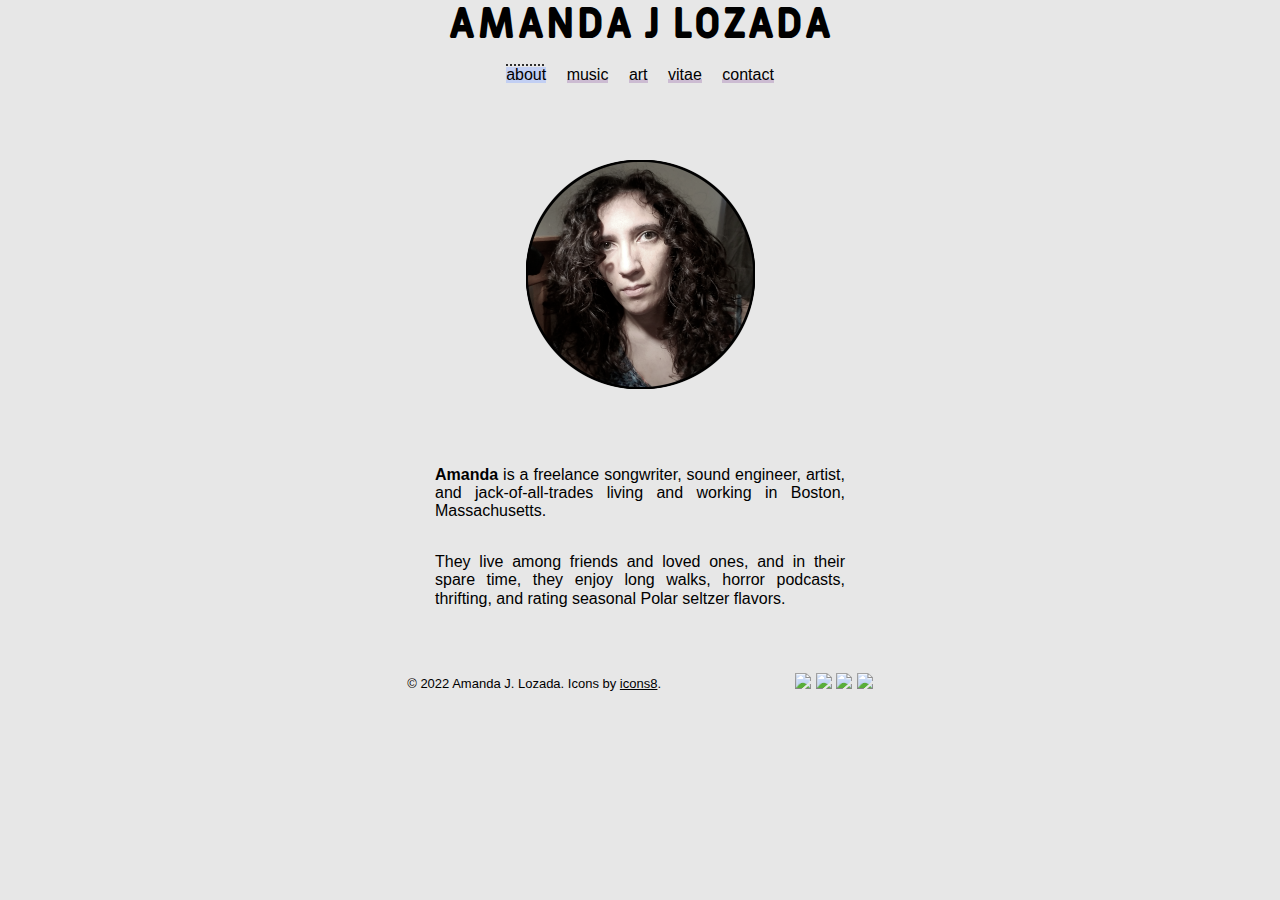
==== about.html @ b54901a8 "viewport additions" ====
<!DOCTYPE "-//W3C//DTD XHTML 1.0 Strict//EN" "http://www.w3.org/TR/xhtml1/DTD/xhtml1-strict.dtd">
<html>
<head>
	<meta charset="utf-8">
    <meta name="viewport" content="width=device-width, initial-scale=1.0">
    <meta name="Description" CONTENT="Resume and contact information for Amanda J. Lozada, a Boston songwriter, sound engineer, and storyteller.">
	<link rel="stylesheet" type="text/css" href="stylesheet.css"/>
</head>

<body>
    <header>
        <div class="namebox">
            <div class="name"><a href="index.html">Amanda J Lozada</a>
            </div>
        </div>

        <nav class="nav">
                <ul>
                    <li class="clicked">about</a></li>
                    <li class="purple"><a href="music.html">music</a></li>
                    <li class="purple"><a href="art.html">art</a></li>
                    <li class="purple"><a href="vitae.html">vitae</a></li>
                    <li class="purple"><a href="contact.html">contact</a></li>
                </ul>  
        </nav>
    </header>

    <div class="bigbox">
        <img src="images/headshot.png" class="photobooth" alt="amanda's face">
        <div class="introbox">
            <p><b>Amanda</b> is a freelance songwriter, sound engineer, artist, and jack-of-all-trades living and working in Boston, Massachusetts.</p>
            <p>They live among friends and loved ones, and in their spare time, they enjoy long walks, horror podcasts, thrifting, and rating seasonal Polar seltzer flavors.</p>
        </div>
    </div>
    <footer class="footer">
        <span class="footerleft">© 2022 Amanda J. Lozada. Icons by <a href="https://icons8.com" style="color: black;">icons8</a>.</span>
        <div class="footerright">
            <span><a href="www.twitter.com/moansomedrones" title="Twitter"><img src="https://img.icons8.com/doodle/24/000000/twitter--v1.png" class="icon"/></a></span>
            <span><a href="https://www.instagram.com/lonesome_joan/" title="Instagram"><img src="https://img.icons8.com/doodle/24/000000/instagram-new.png" class="icon"/></a></span>
            <span><a href="https://www.bandcamp.com/loneseome-joan" title="Bandcamp"><img src="https://img.icons8.com/dusk/24/000000/bandcamp.png" class="icon"/></a></span>
            <span><a href="mailto:amandajlozada@gmail.com" title=E-mail><img src="https://img.icons8.com/doodle/24/000000/mail-contact.png"/></a> </span>
        </div>
    </footer>
</body>
---- stylesheet.css ----
/*Helpful Links for WP Dev:
Design Resources: https://blog.suhailkakar.com/best-design-resources-for-developers#html--css-templates
Doodle Icons: https://icons8.com/icon/set/popular/doodle

clear github help: https://towardsdatascience.com/building-a-beautiful-static-webpage-using-github-f0f92c6e1f02

https://html5up.net/strongly-typed

yellow color #EBE5C3

*/

/* normalization */
  main {
    display: block;
    max-width: 40rem;
    margin: 0 auto;
  }
  
  h1 {
    font-size: 2em;
    margin: 0.67em 0;
  }
  
  hr {
    box-sizing: content-box;
    height: 0;
    overflow: visible;
  }
  
  pre {
    font-family: monospace, monospace;
    font-size: 1em;
  }
  
  a {
    background-color: transparent;
  }
  
  abbr[title] {
    border-bottom: none;
    text-decoration: underline;
    text-decoration: underline dotted;
  }
  
  b,
  strong {
    font-weight: bolder;
  }
  
  code,
  kbd,
  samp {
    font-family: monospace, monospace;
    font-size: 1em;
  }
  
  small {
    font-size: 80%;
  }

  sub,
  sup {
    font-size: 75%;
    line-height: 0;
    position: relative;
    vertical-align: baseline;
  }
  
  sub {
    bottom: -0.25em;
  }
  
  sup {
    top: -0.5em;
  }

  img {
    border-style: none;
  }
  
  button,
  input,
  optgroup,
  select,
  textarea {
    font-family: inherit;
    font-size: 100%;
    line-height: 1.15;
    margin: 0;
  }
    
  button,
  input { 
    overflow: visible;
  }
  
  button,
  select { 
    text-transform: none;
  }
  
  button,
  [type="button"],
  [type="reset"],
  [type="submit"] {
    -webkit-appearance: button;
  }
    
  button::-moz-focus-inner,
  [type="button"]::-moz-focus-inner,
  [type="reset"]::-moz-focus-inner,
  [type="submit"]::-moz-focus-inner {
    border-style: none;
    padding: 0;
  }
  
  button:-moz-focusring,
  [type="button"]:-moz-focusring,
  [type="reset"]:-moz-focusring,
  [type="submit"]:-moz-focusring {
    outline: 1px dotted ButtonText;
  }
  
  fieldset {
    padding: 0.35em 0.75em 0.625em;
  }
  
  legend {
    box-sizing: border-box; 
    color: inherit;
    display: table;
    max-width: 100%;
    padding: 0;
    white-space: normal;
  }
  
  progress {
    vertical-align: baseline;
  }
  
  textarea {
    overflow: visible;
  }
  
  [type="checkbox"],
  [type="radio"] {
    box-sizing: border-box; 
    padding: 0;
  }
  
  [type="number"]::-webkit-inner-spin-button,
  [type="number"]::-webkit-outer-spin-button {
    height: auto;
  }
    
  [type="search"] {
    -webkit-appearance: textfield;
    outline-offset: -2px;
  }
  
  [type="search"]::-webkit-search-decoration {
    -webkit-appearance: none;
  }
  
  ::-webkit-file-upload-button {
    -webkit-appearance: button;
    font: inherit; 
  }
  
  details {
    display: block;
  }
  
  summary {
    display: list-item;
  } 
  template {
    display: none;
  }
  
  [hidden] {
    display: none;
  }

/* normalization ends */

@import url('https://fonts.googleapis.com/css2?family=Open+Sans&display=swap');
@font-face {
    font-family: 'fulboargenta';
    src: url('fulbo-argenta-webfont.eot');
    src: url('fulbo-argenta-webfont.eot?#iefix') format('embedded-opentype'),
         url('fulbo-argenta-webfont.woff2') format('woff2'),
         url('fulbo-argenta-webfont.woff') format('woff'),
         url('fulbo-argenta-webfont.ttf') format('truetype'),
         url('fulbo-argenta-webfont.svg#fulboargenta') format('svg');
    font-weight: normal;
    font-style: normal;
}

/*border to background effect: https://css-tricks.com/having-fun-with-link-hover-effects/ */

:root {
    --mainColor: hsl(284, 20%, 78%);
  }

.purple a {
    background:
       linear-gradient(
         to bottom,
         var(--mainColor) 0%,
         var(--mainColor) 100%
       );
    background-position: 0 100%;
    background-repeat: repeat-x;
    background-size: 4px 4px;
    color: #000;
    text-decoration: none;
    transition: background-size .4s;
  }
  
.purple a:hover {
    background-size: 4px 50px;
    text-decoration: overline dotted black;
    font-weight:lighter;
  }

/* border to background ends */

/*general containers*/

html {
    line-height: 1.15;
    -webkit-text-size-adjust: 100%;
    font-size: calc(60% + 0.8vmin);
    flex-basis:auto
  }

body{
    margin: 0;
    background-color: #e7e7e7;
    font-family: 'Open Sans', sans-serif;
    font-size: 16px;
    color: black;
    max-width: 100%;
}

.bigbox{
  display: flex;
  flex-flow: column;
  align-items: center;
  justify-content: center;
  margin-left:auto;
  margin-right:auto;
  max-width: 960px;
}

h3{
  font-family: 'fulboargenta';
}
/*general containers over*/

/* header */
.namebox {
    display: flex;
    min-width: 320px;
    word-wrap: normal;
    flex-wrap: wrap;
    justify-content: center;
      }
      
.name{
    font-family: 'fulboargenta';
    font-size: 2.75em;
    text-align: center;
      }

.name a{
    text-decoration: none;
    color: black;
}

.name a:hover{
    text-decoration: underline dotted;
}

.nav{
    word-spacing: 1em;
    list-style:none;
    margin:0;
    padding:0;
    width: 100%;
    line-height: 1;
    overflow: visible;
}
.nav ul{
    text-align: center;
    padding: 0;
}
.nav li{
    display:inline-block;
    padding: 1v;
}

.navlinks a{
    text-decoration: none;
}

.navlinks a:link {
    color: black;
  }
  
  
.navlinks a:hover {
    text-decoration: overline dotted black;
    font-weight: lighter;
  }
  

.navlinks a:active {
    color: rgb(128, 128, 128);
  }

.clicked{
    background: #c2cff3;
    font-weight: lighter; 
    text-decoration: overline dotted black; 
    background-position:top;
    background-size: 4px 50px;
}

/* header ends */

/*body classes begin*/

.introbox {
    display: flex;
    flex-flow: row wrap;
    text-align: justify;
    word-wrap:normal;
    width: 70%;
    max-width: 410px;
    overflow: visible;
}

.photobooth{
    flex-flow: column;
    justify-content: center;
    padding-top: 7vh;
    padding-bottom: 7vh;
    max-width: 225px;
    max-height: 225px;
    filter: drop-shadow(2px 0 0 black) drop-shadow(0 2px 0 black) drop-shadow(-2px 0 0 black) drop-shadow(0 -2px 0  black);
}

.jobbox{
  flex: 25%;
  display: flex;
  flex-flow: column wrap;
  justify-content: center;
  max-width: 25%;
  gap: 5px;
}

.job{
  display: flex;
  flex-wrap: wrap;
  word-wrap: normal;
  vertical-align: middle;
  margin:-5px;
  justify-content: center;
  padding: 26px;
}

.job>*{
  margin: 5px;
  border-radius: 1em;
  width: 20em;
}

.jobtype{
  display: flex;
  font-family: fulboargenta;
  text-align: center;
  align-content: center;
  border: 3px dashed rgb(230, 250, 246);
  border-collapse: collapse;
  border-radius: 0%;
  width: fit-content;
  height: min-content;
  padding: 2px;
}

.music{
  display: grid;
  margin-left: auto;
  margin-right: auto;
  grid-template-columns: 60%;
  grid-template-rows: 1fr 1fr;
  gap: 10px;
  justify-content: center;
  justify-items: center;
}

.musicbox{
  display: grid;
  grid-template-columns: 1fr 1fr;
  border-radius: 1em;
  align-items: center;
}

.musictext{
  font-family: 'Open Sans', sans-serif;
  border-right: 3px solid black;
  padding: 20px;
  min-width: 200px;
}

/* form time <3 <3 <3 */

.formbox{
  padding-left: 1rem;
  padding-top: 1rem;
  margin: 0 auto;
  display:flex;
  justify-content: center;
  width: 400;
  word-wrap: normal;
}

form{
  justify-content: center;
  width: 80%;
}

button, label[type="text"], label[type="color"], label[type="textarea"], label[type="email"], input[type="text"], input[type="textarea"], input[type="email"], select, progress, meter {
  font-size: 100%;
  margin: 0;
  width: 100%;
  font-family: 'Open Sans', sans-serif;
  font-size: 16px;
}

input[type="text"], input[type="textarea"], input[type="email"] {
  border-radius: 5px; border: 0; width: 100%; margin: 0 auto;
}

input[type="text"], input[type="textarea"], input[type="email"] :active{
  border: none;
}

button {
  border-radius: 5px;
  border: 0;
  background-color: #c2cff3;
  width: 100%;
  margin: 0 auto;
}

textarea{
  width: 100%;
  resize:vertical;
  word-wrap: normal;
  border-radius: 5px;
  border: 0;
  margin: 0 auto;
  font-size: medium;
}

input[type="color"] {
  border-radius: 50%;
  margin: auto;
-webkit-appearance: none;
  border:none;
width: 36px;
height: 36px;
}
input[type="color"]::-webkit-color-swatch-wrapper {
padding: 0;
}

input[type="color"]::-webkit-color-swatch {
border: none;
  border-radius: 50%;
}

.colorworks{
  width: 45%;
  display: flex;
  align-items: center;
  gap: 0;
  padding: 0%;
  margin: 0%;

}

label[type="color"] {
  margin: auto 0;
}
/* ok form time all done */

/*body classes end*/

/* footer starts */

.footer {
    display: flex;
    padding-top: 3em;
    list-style: none;
    min-width: 375px;
    margin: auto;
    width: 100%;
    line-height: 24px;
    overflow: hidden;
    text-align: center;
    max-width: 600px;
    }

.footerleft {
    vertical-align: middle;
    font-size: small;
    margin: auto;
    float: left;
}

.footerright{
    vertical-align: middle;
    margin: auto;
    float: right;
}
/* footer ends */
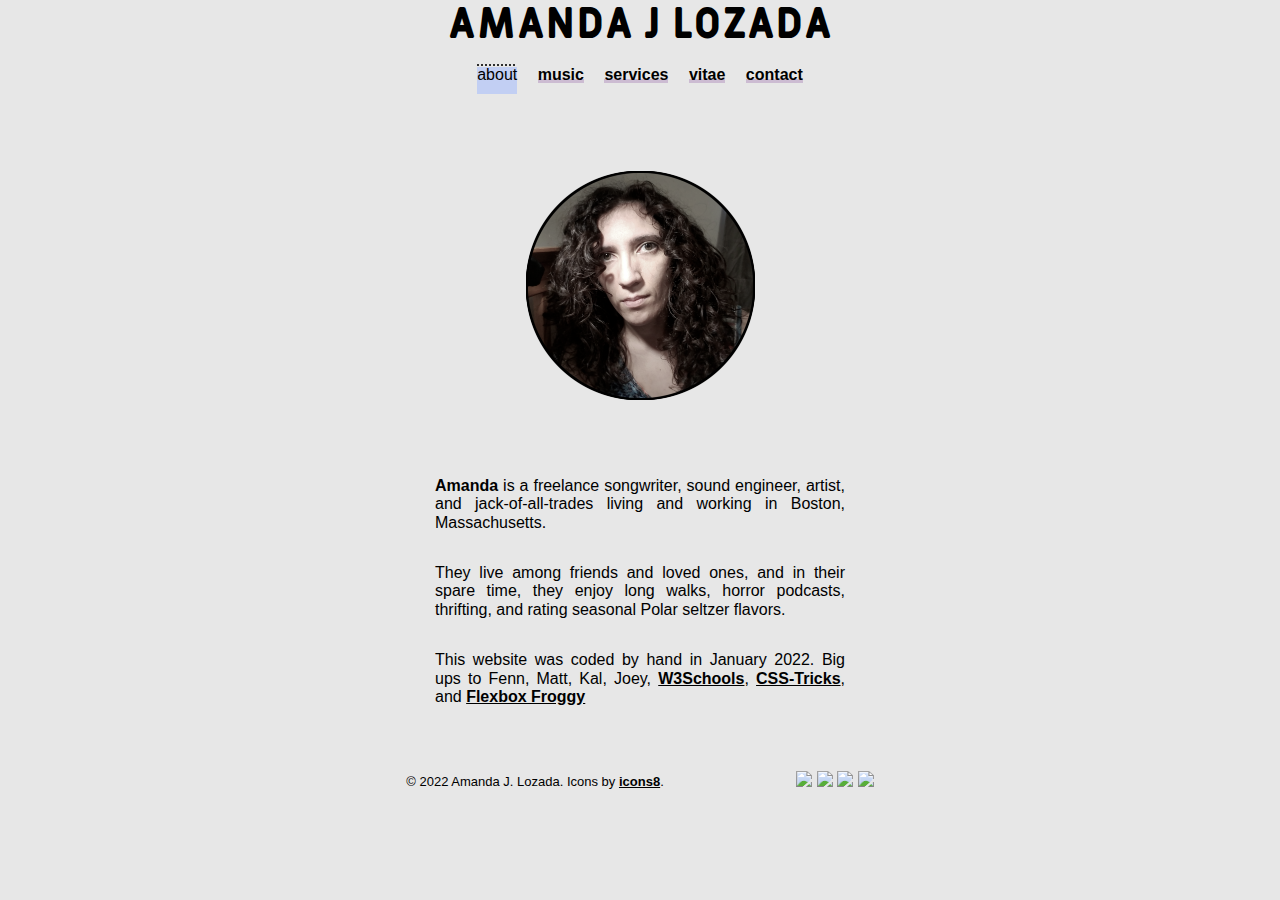
==== commit 6036ede2: "Updates" ====
--- a/about.html
+++ b/about.html
@@ -18,7 +18,7 @@
                 <ul>
                     <li class="clicked">about</a></li>
                     <li class="purple"><a href="music.html">music</a></li>
-                    <li class="purple"><a href="art.html">art</a></li>
+                    <li class="purple"><a href="services.html">services</a></li>
                     <li class="purple"><a href="vitae.html">vitae</a></li>
                     <li class="purple"><a href="contact.html">contact</a></li>
                 </ul>  
@@ -30,6 +30,7 @@
         <div class="introbox">
             <p><b>Amanda</b> is a freelance songwriter, sound engineer, artist, and jack-of-all-trades living and working in Boston, Massachusetts.</p>
             <p>They live among friends and loved ones, and in their spare time, they enjoy long walks, horror podcasts, thrifting, and rating seasonal Polar seltzer flavors.</p>
+            <p>This website was coded by hand in January 2022. Big ups to Fenn, Matt, Kal, Joey, <a href="w3schools.com">W3Schools</a>, <a href="css-tricks.com">CSS-Tricks</a>, and <a href="https://flexboxfroggy.com/">Flexbox Froggy</a></p>
         </div>
     </div>
     <footer class="footer">
@@ -41,4 +42,5 @@
             <span><a href="mailto:amandajlozada@gmail.com" title=E-mail><img src="https://img.icons8.com/doodle/24/000000/mail-contact.png"/></a> </span>
         </div>
     </footer>
-</body>+</body>
+</html>--- a/stylesheet.css
+++ b/stylesheet.css
@@ -1,16 +1,5 @@
-/*Helpful Links for WP Dev:
-Design Resources: https://blog.suhailkakar.com/best-design-resources-for-developers#html--css-templates
-Doodle Icons: https://icons8.com/icon/set/popular/doodle
-
-clear github help: https://towardsdatascience.com/building-a-beautiful-static-webpage-using-github-f0f92c6e1f02
-
-https://html5up.net/strongly-typed
-
-yellow color #EBE5C3
-
-*/
-
-/* normalization */
+/* normalization starts */
+
   main {
     display: block;
     max-width: 40rem;
@@ -185,12 +174,13 @@
 
 /* normalization ends */
 
+/* font */
+
 @import url('https://fonts.googleapis.com/css2?family=Open+Sans&display=swap');
 @font-face {
     font-family: 'fulboargenta';
     src: url('fulbo-argenta-webfont.eot');
     src: url('fulbo-argenta-webfont.eot?#iefix') format('embedded-opentype'),
-         url('fulbo-argenta-webfont.woff2') format('woff2'),
          url('fulbo-argenta-webfont.woff') format('woff'),
          url('fulbo-argenta-webfont.ttf') format('truetype'),
          url('fulbo-argenta-webfont.svg#fulboargenta') format('svg');
@@ -198,7 +188,9 @@
     font-style: normal;
 }
 
-/*border to background effect: https://css-tricks.com/having-fun-with-link-hover-effects/ */
+/* thanks font */
+
+/* border to background effect, credit to: https://css-tricks.com/having-fun-with-link-hover-effects/ */
 
 :root {
     --mainColor: hsl(284, 20%, 78%);
@@ -227,7 +219,7 @@
 
 /* border to background ends */
 
-/*general containers*/
+/* global elements */
 
 html {
     line-height: 1.15;
@@ -255,10 +247,14 @@
   max-width: 960px;
 }
 
-h3{
+h2, h3{
   font-family: 'fulboargenta';
 }
-/*general containers over*/
+
+details > summary {
+  cursor:auto
+}
+/* global elements over */
 
 /* header */
 .namebox {
@@ -348,8 +344,8 @@
     justify-content: center;
     padding-top: 7vh;
     padding-bottom: 7vh;
-    max-width: 225px;
-    max-height: 225px;
+    max-width: 14.0625em;
+    max-height: 14.0625em;
     filter: drop-shadow(2px 0 0 black) drop-shadow(0 2px 0 black) drop-shadow(-2px 0 0 black) drop-shadow(0 -2px 0  black);
 }
 
@@ -391,6 +387,71 @@
   padding: 2px;
 }
 
+a, p .job{
+  font-weight: bold;
+  color: #000;
+}
+
+
+.jobbox{
+  flex: 25%;
+  display: flex;
+  flex-flow: column wrap;
+  justify-content: center;
+  max-width: 25%;
+  gap: 5px;
+}
+
+.service{
+  display: flex;
+  flex-wrap: wrap;
+  word-wrap: normal;
+  margin:-5px;
+  justify-content: center;
+  padding: 26px;
+}
+
+.service>*{
+  margin: 5px;
+  border-radius: 1em;
+  width: 20em;
+}
+
+.servicetype{
+  display: flex;
+  font-family: fulboargenta;
+  text-align: center;
+  align-content: center;
+  border: 3px dashed rgb(230, 250, 246);
+  border-collapse: collapse;
+  border-radius: 0%;
+  width: fit-content;
+  height: min-content;
+  padding: 2px;
+}
+
+a, p .service{
+  font-weight: bold;
+  color: #000;
+  text-align: left;
+  padding: 0em;
+  margin: 0em;
+  height: min-content;
+}
+
+.servicebox{
+  flex: 25%;
+  display: flex;
+  flex-flow: column wrap;
+  justify-content: center;
+  max-width: 25%;
+  gap: 5px;
+}
+
+li{
+  padding-bottom: .7em;
+}
+
 .music{
   display: grid;
   margin-left: auto;
@@ -410,6 +471,7 @@
 }
 
 .musictext{
+  text-align: right;
   font-family: 'Open Sans', sans-serif;
   border-right: 3px solid black;
   padding: 20px;
@@ -419,12 +481,9 @@
 /* form time <3 <3 <3 */
 
 .formbox{
-  padding-left: 1rem;
   padding-top: 1rem;
-  margin: 0 auto;
   display:flex;
   justify-content: center;
-  width: 400;
   word-wrap: normal;
 }
 
@@ -499,7 +558,7 @@
 }
 /* ok form time all done */
 
-/*body classes end*/
+/* body classes end */
 
 /* footer starts */
 
@@ -529,3 +588,45 @@
     float: right;
 }
 /* footer ends */
+
+/* media queries and responsivity adjustments */
+
+@media screen and (max-width: 1000px)
+{
+    body
+    {
+        width: 600px;
+        max-height: min-content;
+        margin-left: auto;
+        margin-right: auto;
+        justify-content: center;
+    }
+
+    .music{
+      display: grid;
+      margin-left: auto;
+      margin-right: auto;
+      grid-template-columns: 60%;
+      grid-template-rows: 1fr 1fr;
+      gap: 10px;
+      justify-content: center;
+      justify-items: center;
+    }
+    
+    .musicbox{
+      display: grid;
+      grid-template-columns: 1fr;
+      border-radius: 1em;
+      align-items: center;
+      justify-content: center;
+      justify-items: center;
+    }
+    
+    .musictext{
+      text-align: left;
+      font-family: 'Open Sans', sans-serif;
+      border:none;
+      padding: 20px;
+      min-width: 200px;
+    }
+}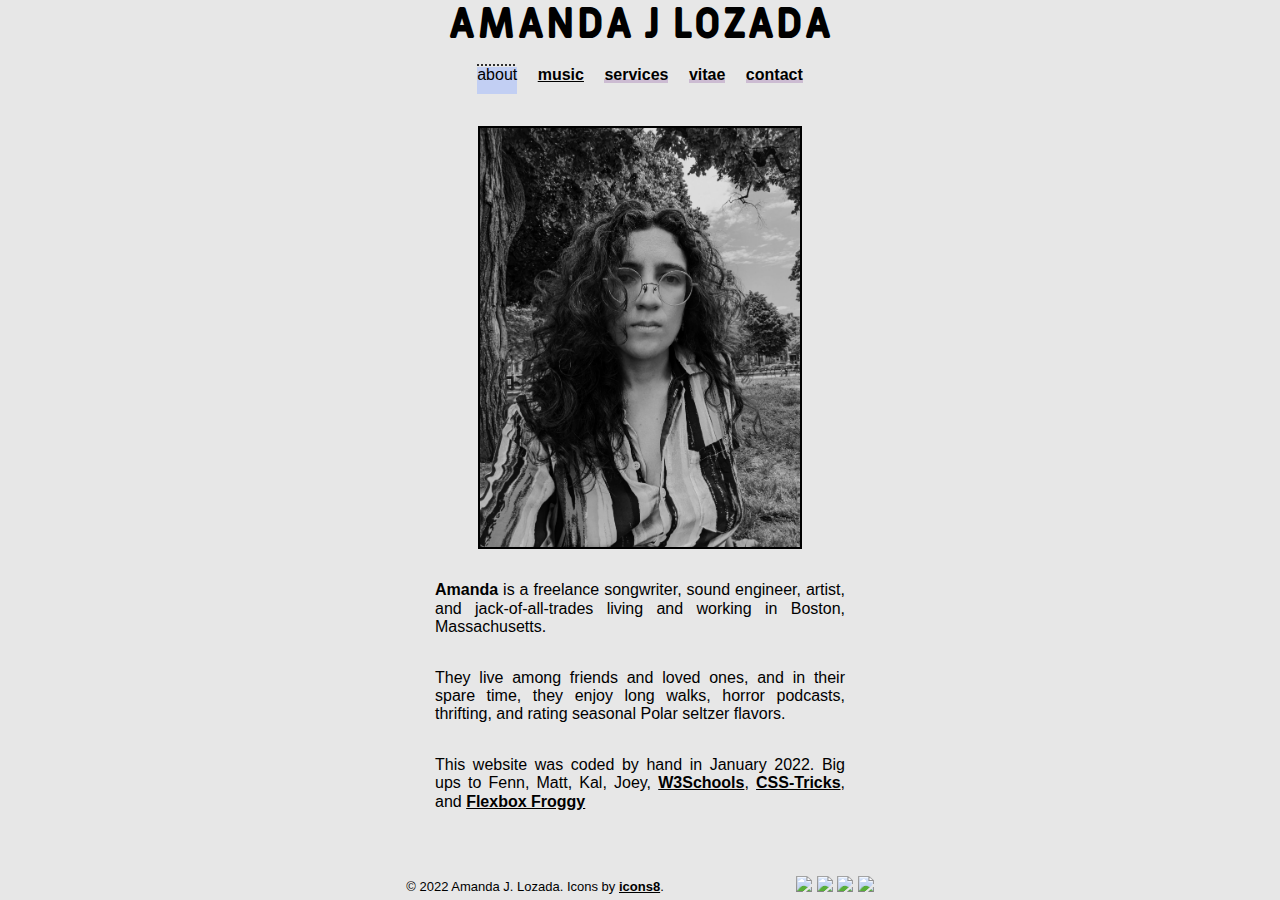
==== commit 56da3cf2: "headshot update" ====
--- a/about.html
+++ b/about.html
@@ -1,6 +1,8 @@
 <!DOCTYPE "-//W3C//DTD XHTML 1.0 Strict//EN" "http://www.w3.org/TR/xhtml1/DTD/xhtml1-strict.dtd">
 <html>
 <head>
+    <title>Amanda J. Lozada | About</title>
+    <link rel="icon" type="image/x-icon" href="favicon.ico">
 	<meta charset="utf-8">
     <meta name="viewport" content="width=device-width, initial-scale=1.0">
     <meta name="Description" CONTENT="Resume and contact information for Amanda J. Lozada, a Boston songwriter, sound engineer, and storyteller.">
@@ -17,7 +19,7 @@
         <nav class="nav">
                 <ul>
                     <li class="clicked">about</a></li>
-                    <li class="purple"><a href="music.html">music</a></li>
+                    <li class="5urple"><a href="music.html">music</a></li>
                     <li class="purple"><a href="services.html">services</a></li>
                     <li class="purple"><a href="vitae.html">vitae</a></li>
                     <li class="purple"><a href="contact.html">contact</a></li>
@@ -26,21 +28,21 @@
     </header>
 
     <div class="bigbox">
-        <img src="images/headshot.png" class="photobooth" alt="amanda's face">
+        <img src="images/headshot.png" class="photobooth" alt="Amanda Lozada's face">
         <div class="introbox">
             <p><b>Amanda</b> is a freelance songwriter, sound engineer, artist, and jack-of-all-trades living and working in Boston, Massachusetts.</p>
             <p>They live among friends and loved ones, and in their spare time, they enjoy long walks, horror podcasts, thrifting, and rating seasonal Polar seltzer flavors.</p>
-            <p>This website was coded by hand in January 2022. Big ups to Fenn, Matt, Kal, Joey, <a href="w3schools.com">W3Schools</a>, <a href="css-tricks.com">CSS-Tricks</a>, and <a href="https://flexboxfroggy.com/">Flexbox Froggy</a></p>
+            <p>This website was coded by hand in January 2022. Big ups to Fenn, Matt, Kal, Joey, <a href="https://www.w3schools.com">W3Schools</a>, <a href="https://css-tricks.com">CSS-Tricks</a>, and <a href="https://flexboxfroggy.com/">Flexbox Froggy</a></p>
         </div>
     </div>
     <footer class="footer">
         <span class="footerleft">© 2022 Amanda J. Lozada. Icons by <a href="https://icons8.com" style="color: black;">icons8</a>.</span>
         <div class="footerright">
-            <span><a href="www.twitter.com/moansomedrones" title="Twitter"><img src="https://img.icons8.com/doodle/24/000000/twitter--v1.png" class="icon"/></a></span>
+            <span><a href="https://twitter.com/moansomedrones" title="Twitter"><img src="https://img.icons8.com/doodle/24/000000/twitter--v1.png" class="icon"/></a></span>
             <span><a href="https://www.instagram.com/lonesome_joan/" title="Instagram"><img src="https://img.icons8.com/doodle/24/000000/instagram-new.png" class="icon"/></a></span>
-            <span><a href="https://www.bandcamp.com/loneseome-joan" title="Bandcamp"><img src="https://img.icons8.com/dusk/24/000000/bandcamp.png" class="icon"/></a></span>
+            <span><a href="https://lonesomejoan.bandcamp.com/" title="Bandcamp"><img src="https://img.icons8.com/dusk/24/000000/bandcamp.png" class="icon"/></a></span>
             <span><a href="mailto:amandajlozada@gmail.com" title=E-mail><img src="https://img.icons8.com/doodle/24/000000/mail-contact.png"/></a> </span>
         </div>
     </footer>
 </body>
-</html>+</html>
--- a/stylesheet.css
+++ b/stylesheet.css
@@ -234,7 +234,7 @@
     font-family: 'Open Sans', sans-serif;
     font-size: 16px;
     color: black;
-    max-width: 100%;
+    max-width: 100vw;
 }
 
 .bigbox{
@@ -244,7 +244,7 @@
   justify-content: center;
   margin-left:auto;
   margin-right:auto;
-  max-width: 960px;
+  max-width: 950px;
 }
 
 h2, h3{
@@ -342,10 +342,9 @@
 .photobooth{
     flex-flow: column;
     justify-content: center;
-    padding-top: 7vh;
-    padding-bottom: 7vh;
-    max-width: 14.0625em;
-    max-height: 14.0625em;
+    padding-top: 2vh;
+    padding-bottom: 2vh;
+    max-width: 20em;
     filter: drop-shadow(2px 0 0 black) drop-shadow(0 2px 0 black) drop-shadow(-2px 0 0 black) drop-shadow(0 -2px 0  black);
 }
 
@@ -422,7 +421,7 @@
   font-family: fulboargenta;
   text-align: center;
   align-content: center;
-  border: 3px dashed rgb(230, 250, 246);
+  border: 3px dashed rgb(0, 0, 0);
   border-collapse: collapse;
   border-radius: 0%;
   width: fit-content;
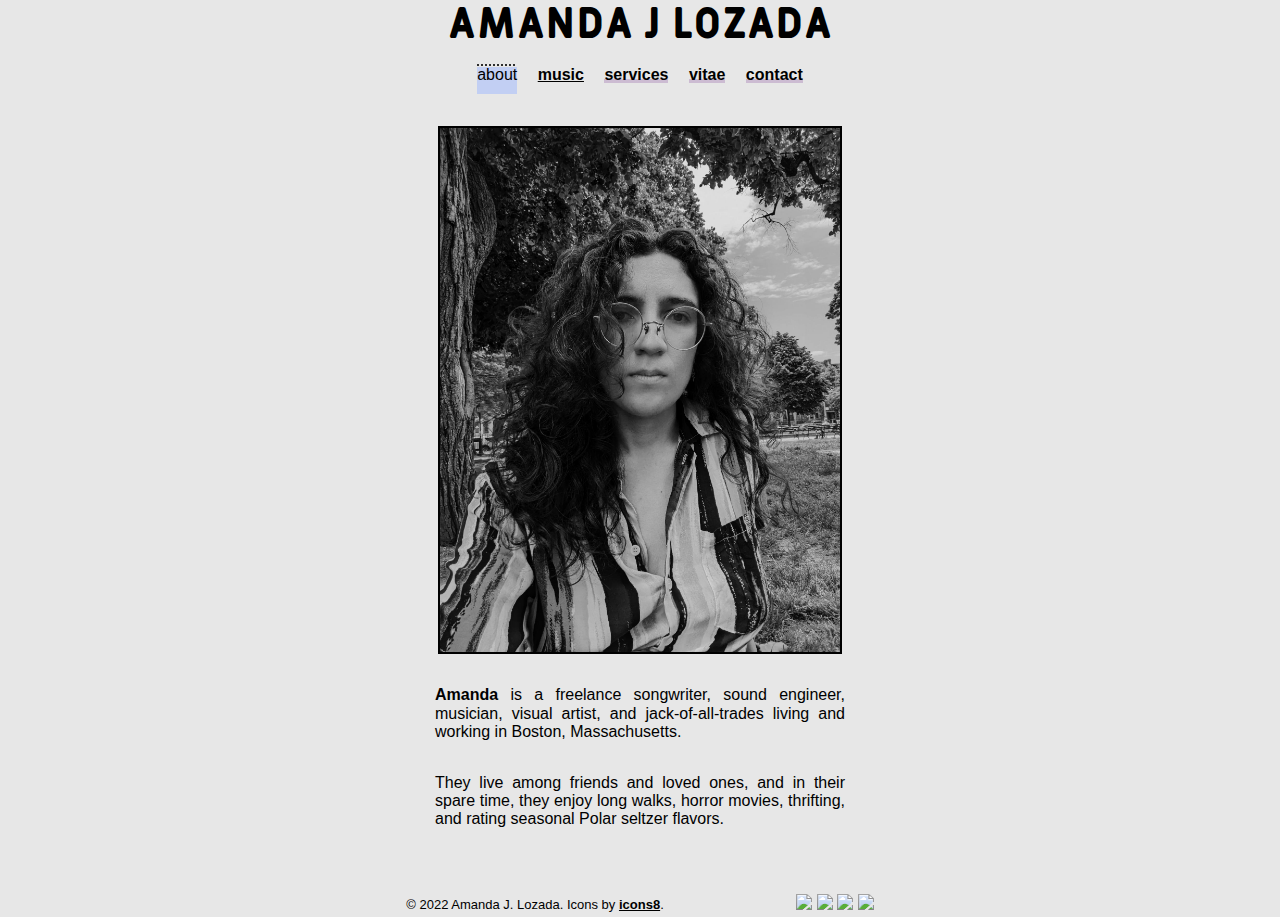
==== commit f2952d95: "Update June 21 2024" ====
--- a/about.html
+++ b/about.html
@@ -30,9 +30,8 @@
     <div class="bigbox">
         <img src="images/headshot.png" class="photobooth" alt="Amanda Lozada's face">
         <div class="introbox">
-            <p><b>Amanda</b> is a freelance songwriter, sound engineer, artist, and jack-of-all-trades living and working in Boston, Massachusetts.</p>
-            <p>They live among friends and loved ones, and in their spare time, they enjoy long walks, horror podcasts, thrifting, and rating seasonal Polar seltzer flavors.</p>
-            <p>This website was coded by hand in January 2022. Big ups to Fenn, Matt, Kal, Joey, <a href="https://www.w3schools.com">W3Schools</a>, <a href="https://css-tricks.com">CSS-Tricks</a>, and <a href="https://flexboxfroggy.com/">Flexbox Froggy</a></p>
+            <p><b>Amanda</b> is a freelance songwriter, sound engineer, musician, visual artist, and jack-of-all-trades living and working in Boston, Massachusetts.</p>
+            <p>They live among friends and loved ones, and in their spare time, they enjoy long walks, horror movies, thrifting, and rating seasonal Polar seltzer flavors.</p>
         </div>
     </div>
     <footer class="footer">
--- a/stylesheet.css
+++ b/stylesheet.css
@@ -344,7 +344,7 @@
     justify-content: center;
     padding-top: 2vh;
     padding-bottom: 2vh;
-    max-width: 20em;
+    max-width: 25em;
     filter: drop-shadow(2px 0 0 black) drop-shadow(0 2px 0 black) drop-shadow(-2px 0 0 black) drop-shadow(0 -2px 0  black);
 }
 
